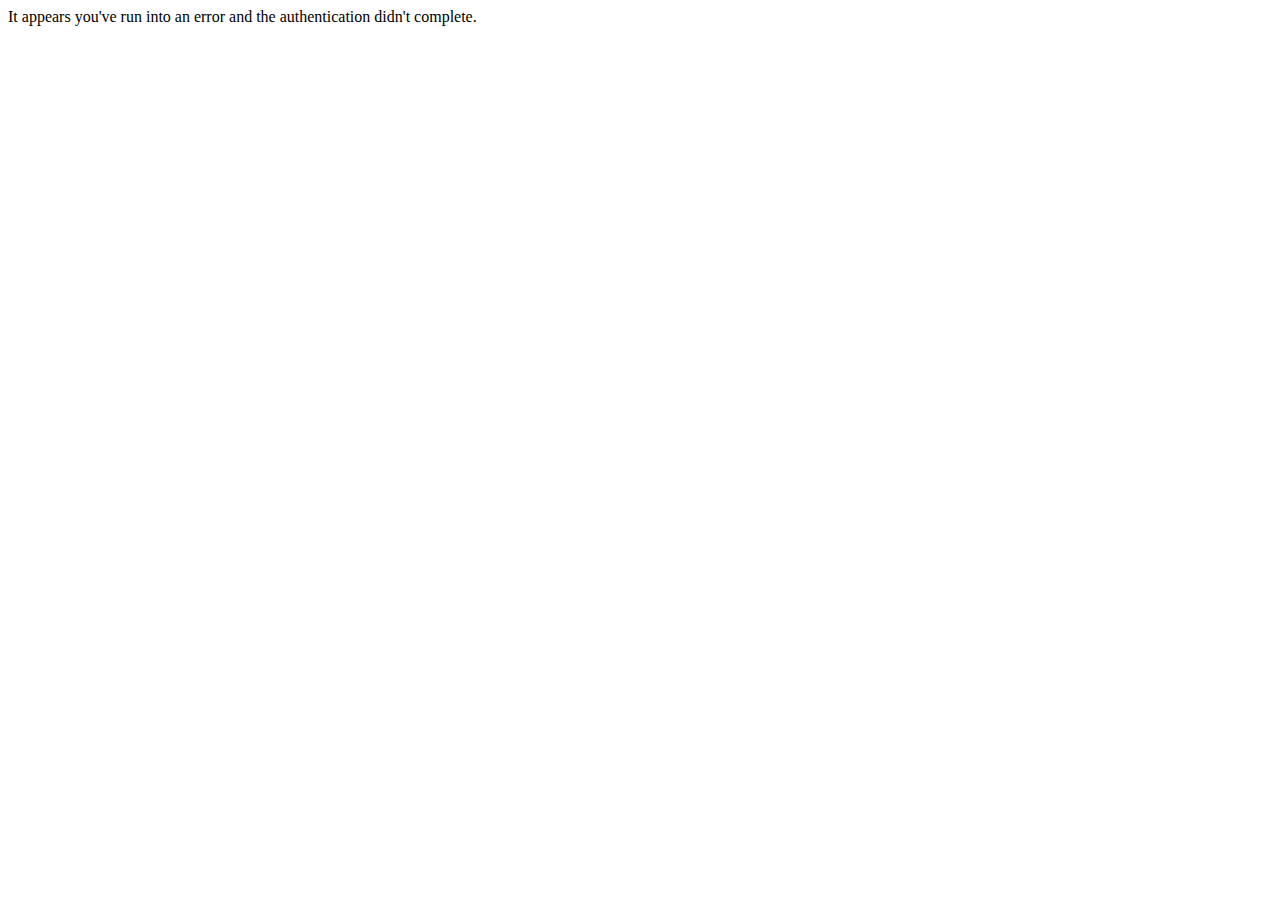
==== index.html @ 82119080 "Initial commit" ====
<!doctype html>
<html xmlns="http://www.w3.org/1999/xhtml" lang="da">
  <head> 
    <title>Youfi</title>
	<script type="text/javascript">
		setTimeout(function(){

            if(document.location.hash!=""){
                if(window.opener!=null)
        		    window.opener.postMessage(window.location.hash, "*");
                else
                    parent.postMessage(window.location.hash, "*");
                    
                document.body.innerHTML="Authentication complete. This window should close automatically!";
    		}
            else
                document.body.innerHTML="It appears you've run into an error and the authentication didn't complete.";

    	}, 10);
	</script>
  </head>
  <body></body>
</html>
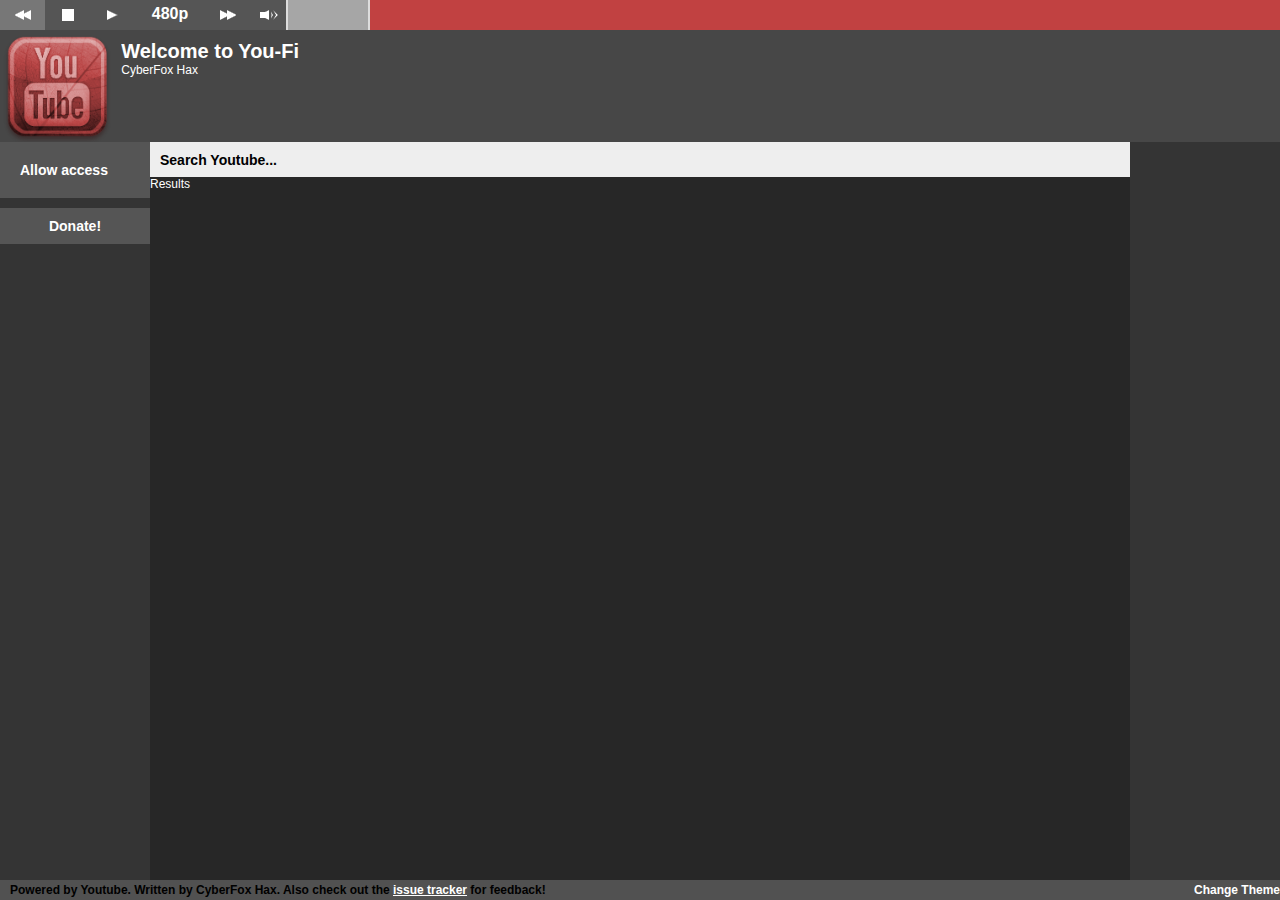
==== commit b9c643a9: "moving files." ====
--- a/index.html
+++ b/index.html
@@ -1,23 +1,103 @@
-	<!doctype html>
+<!doctype html>
 <html xmlns="http://www.w3.org/1999/xhtml" lang="da">
-  <head> 
+  <head>
+	<meta http-equiv="Content-Type" content="text/html; charset=UTF-8"/> 
+	<meta http-equiv="cache-control" content="no-cache">
+	<link rel="icon" type="image/png" href="gfx/icon.png" /> 
     <title>Youfi</title>
+    <link href="youfi-compact.css" rel="stylesheet" type="text/css" />
+	
+	<!-- All the scripts used by the system -->
+    <script src="youfi.js"></script>
+    <script src="playControls.js"></script>
+    <script src="playlists.js"></script>
+    <script src="results.js"></script>
+    <script src="related.js"></script>
+    <script src="youtubeHandle.js"></script>
+    <script src="auth.js"></script>
+    <script src="keyboardInputHandler.js"></script>
+    <script src="dataParsing.js"></script>
+	
 	<script type="text/javascript">
-		setTimeout(function(){
-
-            if(document.location.hash!=""){
-                if(window.opener!=null)
-        		    window.opener.postMessage(window.location.hash, "*");
-                else
-                    parent.postMessage(window.location.hash, "*");
-                    
-                document.body.innerHTML="Authentication complete. This window should close automatically!";
-    		}
-            else
-                document.body.innerHTML="It appears you've run into an error and the authentication didn't complete.";
-
-    	}, 10);
+		// things to be executed after loading all the elements
+		setTimeout(function(){youfi.init()}, 10);
 	</script>
   </head>
-  <body></body>
+  <body>
+	
+	<div id="mainWrapper">
+		<div id="playControls">
+			<div id="prev"		onclick="youfi.playControls.prev()"></div>
+			<div id="stop"		onclick="youfi.playControls.stop()"></div>
+			<div id="playPause" onclick="youfi.playControls.playPause()"></div>
+            <div id="quality">Q</div>
+			<div id="next"		onclick="youfi.playControls.next()"></div>
+			<div id="vol"><div><div></div></div></div>
+		</div>
+		<div id="progressBar">
+			<div></div>
+		</div>
+		<div id="currentSong">
+			<img src="gfx/startLogo.png" alt="cover image" />
+			<div>
+				<p id="title">Welcome to You-Fi</p>
+				<p id="uploader">CyberFox Hax</p>
+			</div>
+		</div>
+		<div id="playlists">
+			<div id="login" onclick="youfi.auth.btnLogin_onClick(this)">
+				Allow access
+			</div>
+			<form action="https://www.paypal.com/cgi-bin/webscr" method="post">
+				<input type="hidden" name="cmd" value="_donations" />
+				<input type="hidden" name="business" value="SHJT2G34WRTBC" />
+				<input type="hidden" name="lc" value="DK" />
+				<input type="hidden" name="no_note" value="1" />
+				<input type="hidden" name="no_shipping" value="1" />
+				<input type="hidden" name="currency_code" value="USD" />
+				<input type="hidden" name="bn" value="PP-DonationsBF:btn_donate_LG.gif:NonHosted">
+				<input
+					type="submit"
+					value="Donate!" 
+					style="
+						width: 100%;
+						background-color:#555555;
+						font-size: 14px;
+						font-weight: bold;
+						padding: 10px 0 10px 0;
+						cursor: pointer;
+						border: none;
+					"
+				/>
+			</form>
+
+		</div>
+		<div id="centerPiece">
+			<div id="search">
+				<input type="text" value="Search Youtube..." />
+			</div>
+			<div id="results">
+				Results
+			</div>
+		</div>
+		<div id="related">
+			<!--
+			<div>
+				<p>♫</p>
+				<p>NOK And klopfgeister - Soultrigger (Day Din Remix)</p>
+				<p>swap4166</p>
+				<p>7:20</p>
+			</div>
+			-->
+		</div>
+		<div id="bottomBar">
+			Powered by Youtube.
+			Written by CyberFox Hax.
+            Also check out the <a href="http://code.google.com/p/youfi-application/issues/list">issue tracker</a> for feedback!
+            <span id="swapTheme">Change Theme</span>
+		</div>
+	</div>
+	<div id="player"></div>
+	
+  </body>
 </html>
--- a/youfi-compact.css
+++ b/youfi-compact.css
@@ -0,0 +1,483 @@
+*{
+	margin:0;
+	padding:0;
+	font-family: "arial";
+	color: white;
+	font-size:12px;
+	overflow: hidden;
+
+}
+iframe#player{
+	position: absolute;
+	top: 30px;
+	right: 0;
+	height: 1px; /* 112px */
+	width:  1px; /* 150px */
+	z-index: 1000;
+    border: none;
+}
+body{background-color: #222;}
+
+#mainWrapper{
+	width:  100%;
+	height: 100%;
+
+		/* Remove selections */
+	-moz-user-select: 	none;
+	-khtml-user-select: none;
+	-webkit-user-select:none;
+	-ms-user-select: 	none;
+}
+#mainWrapper > div, #centerPiece > div{
+	position: absolute;
+}
+
+	#playControls{
+		cursor: pointer;
+		height: 30px;
+		left: 0;
+		top: 0;
+
+		background-color: #474747;
+	}
+		#playControls > *{
+			float: left;
+			width: 45px;
+			height: 100%;
+			background-color: #555;
+			background-repeat: no-repeat;
+			background-position: center;
+		}
+		#playControls > *:hover{
+			background-color: #777;
+		}
+		#playControls > #quality{
+			width: 80px;
+			font-size: 16px;
+		    font-weight: bold;
+		    line-height: 28px;
+		    text-align: center;
+		    width: 70px;
+		}
+		#playControls > #vol{
+			width: 120px;
+			background-position:10px center;
+		}
+			#playControls > #vol > div{
+				width: 70%;
+				height: 100%;
+				float: right;
+				background-color: #777;
+				opacity: 0.8;
+			}
+				#playControls > #vol > div > div{
+					width: 95%;
+					height: 100%;
+					background-color: #bbb;
+					border-left: 2px solid #fff;
+					border-right: 2px solid #fff;
+				}
+				#playControls > #prev {background-image: url("gfx/prev.png");}
+				#playControls > #stop {background-image: url("gfx/stop.png");}
+				#playControls > #next {background-image: url("gfx/next.png");}
+				#playControls > #vol	  {background-image: url("gfx/vol.png");}
+				#playControls > #playPause{background-image: url("gfx/play.png");}
+				#playControls > #playPause[youfiState=pause]{background-image: url("gfx/pause.png");}
+
+	#progressBar{
+		height: 30px;
+		top: 0;
+		left: 370px;
+		right: 0;
+
+		background-color: #616161;
+	}
+		#progressBar > div{
+			height: 100%;
+			width: 100%;
+			background-color: #c14141;
+		}
+
+	#currentSong{
+		height: 112.5px;
+		top: 30px;
+		left: 0;
+		right: 0;
+
+		background-color: #474747;
+		float: left;
+
+			/* Remove selections */
+		-moz-user-select: 	none;
+		-khtml-user-select: none;
+		-webkit-user-select:none;
+		-ms-user-select: 	none;
+	}
+	#currentSong[youfiState=error]{
+		background-color: #902727;
+	}
+		#currentSong > img{
+			height: 100%;
+			float: left;
+		}
+		#currentSong > div{
+			float: left;
+			height: 100%;
+			margin: 10px 0 10px 10px;
+
+			color: #fff;
+		}
+			#currentSong > div > p#title{
+				font-weight: bold;
+				font-size: 20px;
+			}
+			#currentSong > div > p#title > a{
+				font-weight: bold;
+				font-size: 20px;
+				text-decoration: none;
+				outline: 0;
+			}
+			#currentSong > div > p#uploader{
+				font-size: 12px;
+			}
+
+	#playlists{
+		width: 150px;
+		top: 142px;
+		bottom: 20px;
+		left: 0;
+
+		background-color: #343434;
+		overflow: auto;
+
+			/* Remove selections */
+		-moz-user-select: 	none;
+		-khtml-user-select: none;
+		-webkit-user-select:none;
+		-ms-user-select: 	none;
+	}
+	/* floating input field used for renaming playlists */
+	#renameBox{
+		border: none;
+		width: 120px;
+		padding-left: 30px;
+
+		background-image: url("gfx/plEdit.png");
+		background-repeat: no-repeat;
+		background-color: #191919;
+
+	}
+		/* login btn */
+		#playlists > #login{
+			padding: 20px 0 20px 20px;
+			cursor: pointer;
+		}
+		#playlists > #login:hover{
+			background-color: #777;
+		}
+		/* Playlists title field */
+		#playlists > div:nth-child(1){
+			font-size: 14px;
+			font-weight: bold;
+			margin: 0;
+			padding: 10px 0 9px 5px;
+			margin-bottom: 10px;
+			background-color: #555;
+			cursor: default;
+		}
+
+		/* Playlists Items */
+		#playlists > div:nth-child(2) > div{
+			cursor: pointer;
+			margin-bottom: 5px;
+			padding-left: 30px;
+			background-image: url("gfx/plIcon.png");
+			background-repeat: no-repeat;
+		}
+		#playlists > div:nth-child(2) > div[youfiType=favorites]{
+			background-image: url("gfx/plFave.png");
+		}
+		#playlists > div:nth-child(2) > div[youfiState=inactive]{
+			background-color: #555 !important;
+		}
+		#playlists > div:nth-child(2) > div[youfiState=active]{
+			background-color: #a9d9fe !important;
+			color: black !important;
+		}
+		#playlists > div:nth-child(2) > div[youfiState=playing]{
+			background-color: #191919 !important;
+			color: #9f6 !important;
+		}
+
+		/* Playlists add new btn */
+		#playlists > div:nth-child(3){
+			cursor: pointer;
+			background-image: url("gfx/plAddNew.png");
+			background-repeat: no-repeat;
+			padding-left: 23px;
+			margin-top: 20px;
+		}
+
+	#centerPiece{	
+		top: 142px;
+		right: 150px;
+		bottom: 20px;
+		left: 150px;
+	}
+		#search{
+			height: 35px;
+			margin-bottom: 10px;
+			top: 0;
+			right: 0;
+			left: 0;
+		}
+			#search > input{
+				position: absolute;
+				width: 100%;
+				height: 100%;
+				padding-left: 10px;
+				font-weight: bold;
+				font-size: 14px;
+				border: none;
+                background-color: #eee;
+				color: black;
+
+				-moz-user-select: 	text;
+				-khtml-user-select: text;
+				-webkit-user-select:text;
+				-ms-user-select: 	text;
+
+}
+
+		#results{
+			cursor: pointer;
+			top: 35px;
+			left: 0;
+			right: 0;
+			bottom: 0;
+			overflow: auto;
+
+			background-color: #272727;
+
+				/* Remove selections */
+			-moz-user-select: 	none;
+			-khtml-user-select: none;
+			-webkit-user-select:none;
+			-ms-user-select: 	none;
+		}
+			#results > div{
+				overflow: visible;
+			}
+
+			#results > div > table{
+				border-collapse:collapse;
+				width: 100%;
+			}
+
+			/* main title row style */
+			#results > div > table > tr:first-child > td{
+				text-transform: capitalize;
+				background-color: #bbb;
+				color: black;
+				font-weight: bold;
+				font-size: 14px;
+				padding: 3px;
+				cursor: default;
+				border-left: 1px solid #8a8a8a;
+			}
+			#results > div > table > tr[youfiState=brokenEntry]{
+				background-color: #702727 !important; 
+			}
+			#results > div > table > tr[youfiState=inactive]{
+				background-color: #444 !important;
+			}
+			#results > div > table > tr[youfiState=active]{
+				background-color: #a9d9fe !important;
+			}
+				#results > div > table > tr[youfiState=active] > td{
+					color: black !important;
+				}
+			#results > div > table > tr[youfiState=warning]{
+				background-color: #b52 !important;
+			}
+				#results > div > table > tr[youfiState=warning] > td{
+					color: black !important;
+				}
+			#results > div > table > tr[youfiState=playing]{
+				background-color: #191919 !important;
+			}
+				#results > div > table > tr[youfiState=playing] > td{
+					color: #9f6 !important;
+				}
+			#results > div > table > tr[youfiState=drag]{
+				background-image: url("gfx/downArrow.png");
+				background-repeat: repeat-x;
+			}
+			#results > div > table > tr[youfiState=dragReverse]{
+				background-image: url("gfx/upArrow.png");
+				background-repeat: repeat-x;
+			}
+
+			/* Row style */
+			#results > div > table > tr:nth-of-type(even){
+				background-color: #2d2d2d;
+			}
+			#results > div > table > tr:nth-of-type(odd){
+				background-color: #272727;
+			}
+
+				/* Each cell */
+				#results > div > table > tr > td{
+					padding: 3px 0 3px 5px;
+					color: #e7e7e7;
+					overflow: hidden;
+					white-space: nowrap;
+				}
+
+
+	#related{
+		width: 150px;
+		top: 142px;
+		right: 0;
+		bottom: 20px;
+
+		background-color: #343434;
+		cursor: pointer;
+
+			/* Remove selections */
+		-moz-user-select: 	none;
+		-khtml-user-select: none;
+		-webkit-user-select:none;
+		-ms-user-select: 	none;
+	}
+		/* results title field */
+		#related > div:nth-child(1){
+			font-size: 14px;
+			font-weight: bold;
+			height: 17px;
+			padding: 10px 0 8px 5px;
+			background-color: #555 !important;
+			cursor: default;
+		}
+		/* Row style */
+		#related > div{
+			padding: 5px;
+			height: 55px;
+
+			padding-top: 15px;
+		}
+		#related > div:nth-of-type(even){
+			background-color: #383838;
+
+			position: relative;
+		}
+		#related > div:nth-of-type(odd){
+			background-color: #494949;
+
+			position: relative;
+		}
+			/* Note symbol */
+			#related > div > p:nth-of-type(1){
+				display: inline;
+				font-size: 60px;
+
+				position: absolute;
+				top: 0;
+				right: 10px;
+				color: rgba(0,0,0,0.23);
+			}
+			/* Song title */
+			#related > div > p:nth-of-type(2){
+				display: inline;
+				font-size: 10px;
+				font-weight: bold;
+				width: 109px;
+				height: 44px;
+
+				z-index: 1;
+				position: absolute;
+			}
+			/* Uploader */
+			#related > div > p:nth-of-type(3){
+				font-size: 9px;
+				font-style: italic;
+				float: left;
+
+				top: 3px;
+				position: absolute;
+				margin-left: 20px;
+				z-index: 1;
+				color: #cacaca;
+			}
+			/* Duration */
+			#related > div > p:nth-of-type(4){
+				font-size: 9px;
+				float:right;
+
+				position: absolute;
+				bottom: 3px;
+				right: 3px;
+			}
+		#related > div[youfiState=brokenEntry]{
+			background-color: #702727 !important; 
+		}
+		#related > div[youfiState=inactive]{
+			background-color: #999 !important;
+		}
+		#related > div[youfiState=active]{
+			background-color: #a9d9fe !important;
+		}
+			#related > div[youfiState=active] > p{
+				color: black !important;
+			}
+		#related > div[youfiState=warning]{
+			background-color: #b52 !important;
+		}
+			#related > div[youfiState=warning] > p{
+				color: black !important;
+			}
+		#related > div[youfiState=playing]{
+			background-color: #191919 !important;
+		}
+			#related > div[youfiState=playing] > p{
+				color: #9f6 !important;
+			}
+
+	#bottomBar{
+		height: 17px;
+		bottom: 0;
+		left: 0;
+		right: 0;
+		background-color: #515151;
+		color: black;
+		font-weight: bold;
+		padding-top:3px;
+		padding-left: 10px;
+
+			/* Remove selections */
+		-moz-user-select: 	none;
+		-khtml-user-select: none;
+		-webkit-user-select:none;
+		-ms-user-select: 	none;
+	}
+/* dragElemet */
+#dragging{
+	padding: 5px 5px 5px 11px;
+	height: 55px;
+	width:  45px;
+	background-color: rgba(150,150,150,0.5);
+	border: 1px dashed black;
+	cursor: pointer;
+
+		/* Remove selections */
+	-moz-user-select: 	none;
+	-khtml-user-select: none;
+	-webkit-user-select:none;
+	-ms-user-select: 	none;
+}
+	/* Note symbol */
+	#dragging > p:nth-of-type(1){
+		font-size: 45px;
+		width: 28px;
+		float: left;
+	}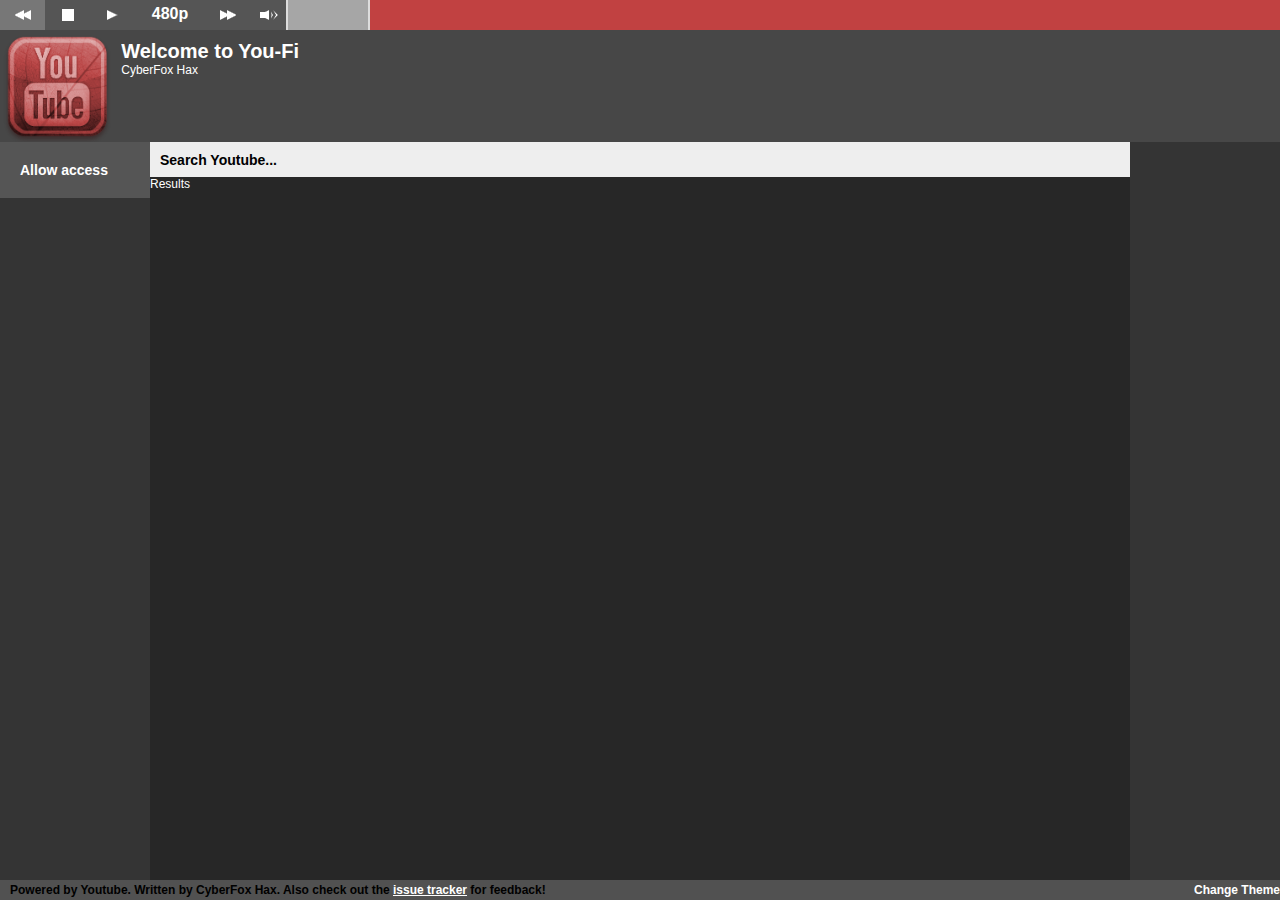
==== commit fd69ba08: "updating urls" ====
--- a/index.html
+++ b/index.html
@@ -19,7 +19,6 @@
     <script src="dataParsing.js"></script>
 	
 	<script type="text/javascript">
-		// things to be executed after loading all the elements
 		setTimeout(function(){youfi.init()}, 10);
 	</script>
   </head>
@@ -48,29 +47,6 @@
 			<div id="login" onclick="youfi.auth.btnLogin_onClick(this)">
 				Allow access
 			</div>
-			<form action="https://www.paypal.com/cgi-bin/webscr" method="post">
-				<input type="hidden" name="cmd" value="_donations" />
-				<input type="hidden" name="business" value="SHJT2G34WRTBC" />
-				<input type="hidden" name="lc" value="DK" />
-				<input type="hidden" name="no_note" value="1" />
-				<input type="hidden" name="no_shipping" value="1" />
-				<input type="hidden" name="currency_code" value="USD" />
-				<input type="hidden" name="bn" value="PP-DonationsBF:btn_donate_LG.gif:NonHosted">
-				<input
-					type="submit"
-					value="Donate!" 
-					style="
-						width: 100%;
-						background-color:#555555;
-						font-size: 14px;
-						font-weight: bold;
-						padding: 10px 0 10px 0;
-						cursor: pointer;
-						border: none;
-					"
-				/>
-			</form>
-
 		</div>
 		<div id="centerPiece">
 			<div id="search">
@@ -93,7 +69,7 @@
 		<div id="bottomBar">
 			Powered by Youtube.
 			Written by CyberFox Hax.
-            Also check out the <a href="http://code.google.com/p/youfi-application/issues/list">issue tracker</a> for feedback!
+            Also check out the <a href="https://github.com/CyberFoxHax/YouFi/issues">issue tracker</a> for feedback!
             <span id="swapTheme">Change Theme</span>
 		</div>
 	</div>
